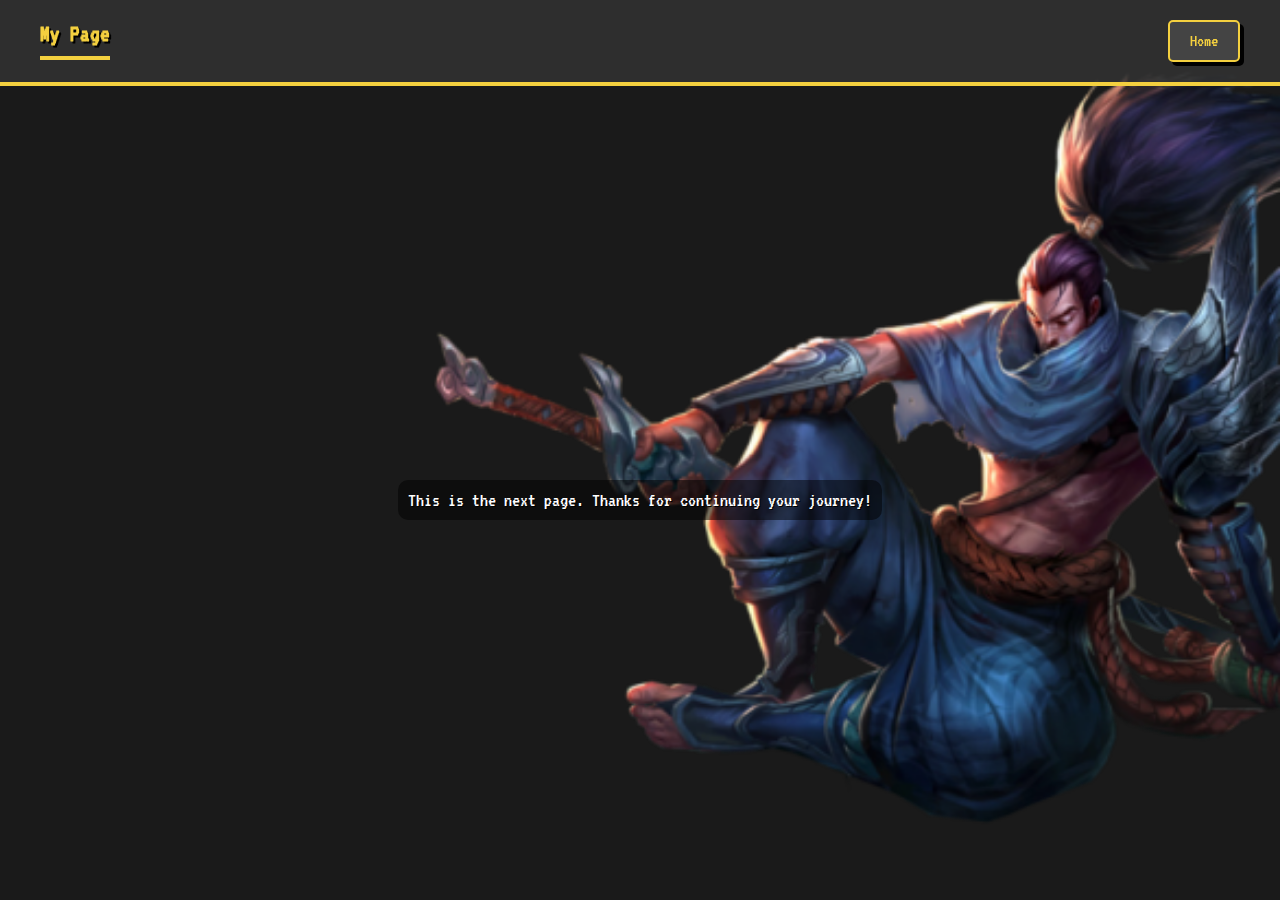
==== pages/page1/index.html @ 2b68bd57 "finished everything" ====
<!DOCTYPE html>
<html lang="en">
<head>
    <meta charset="UTF-8">
    <meta name="viewport" content="width=device-width, initial-scale=1.0">
    <title>My Page - Headers and Footers Display Website</title>
    <link rel="stylesheet" href="/pages/page1/assets/css/style.css">
    <link href="https://fonts.googleapis.com/css2?family=VT323&display=swap" rel="stylesheet">
</head>
<body>
    <header>
        <div class="header-bar">
            <h1>My Page</h1>
            <a href="/index.html" class="next-page-link">Home</a>
        </div>
    </header>
    <main>
        <p>This is the next page. Thanks for continuing your journey!</p>
    </main>
</body>
</html>
---- pages/page1/assets/css/style.css ----
body {
    font-family: 'VT323', monospace;
    background-color: #1a1a1a;
    color: #fff;
    margin: 0;
    display: flex;
    flex-direction: column;
    align-items: center;
    justify-content: center;
    height: 100vh;
    background-image: url('/pages/page1/assets/background.png');
    background-size: cover;
    background-position: center;
}

header {
    width: 100%;
    background-color: rgba(51, 51, 51, 0.8);
    padding: 20px 0;
    position: fixed;
    top: 0;
    left: 0;
    z-index: 1000;
}

.header-bar {
    width: 100%;
    max-width: 1200px;
    margin: 0 auto;
    display: flex;
    justify-content: space-between;
    align-items: center;
    padding: 0 20px;
}

h1 {
    margin: 0;
    font-size: 24px;
    color: #f4d03f;
    text-shadow: 2px 2px #000;
}

.next-page-link {
    text-decoration: none;
    color: #f4d03f;
    font-size: 18px;
    background-color: #444;
    padding: 10px 20px;
    border: 2px solid #f4d03f;
    border-radius: 5px;
    transition: background-color 0.3s ease;
}

.next-page-link:hover {
    background-color: #666;
}

main {
    padding-top: 100px;
    text-align: center;
}

p {
    font-size: 20px;
    text-shadow: 1px 1px #000;
    background: rgba(0, 0, 0, 0.5);
    padding: 10px;
    border-radius: 10px;
}


header {
    border-bottom: 4px solid #f4d03f;
}

h1 {
    border-bottom: 4px solid #f4d03f;
    padding-bottom: 10px;
}

.next-page-link {
    box-shadow: 4px 4px 0 #000;
}
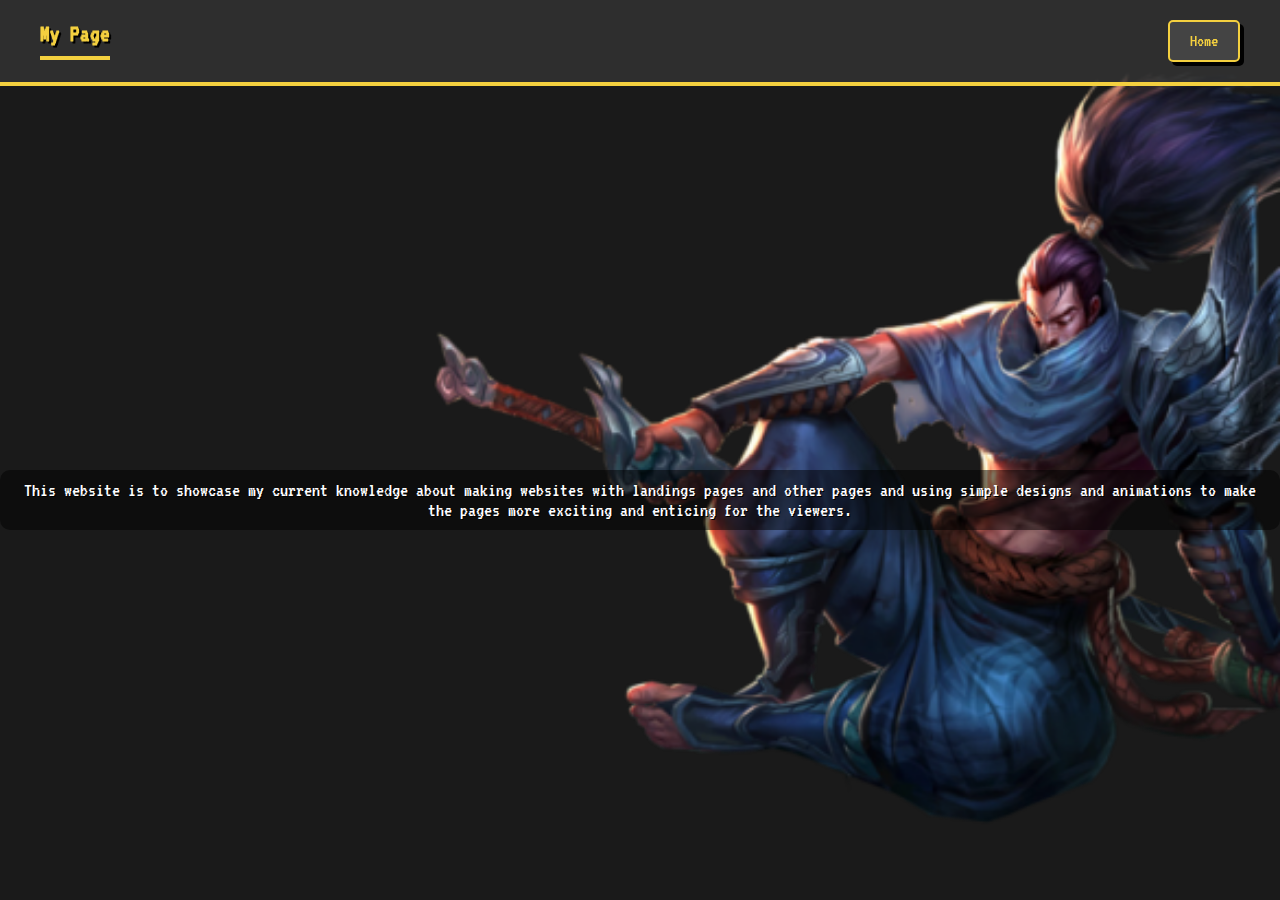
==== commit 421a41e1: "readme" ====
--- a/pages/page1/index.html
+++ b/pages/page1/index.html
@@ -15,7 +15,7 @@
         </div>
     </header>
     <main>
-        <p>This is the next page. Thanks for continuing your journey!</p>
+        <p>This website is to showcase my current knowledge about making websites with landings pages and other pages and using simple designs and animations to make the pages more exciting and enticing for the viewers.</p>
     </main>
 </body>
 </html>
